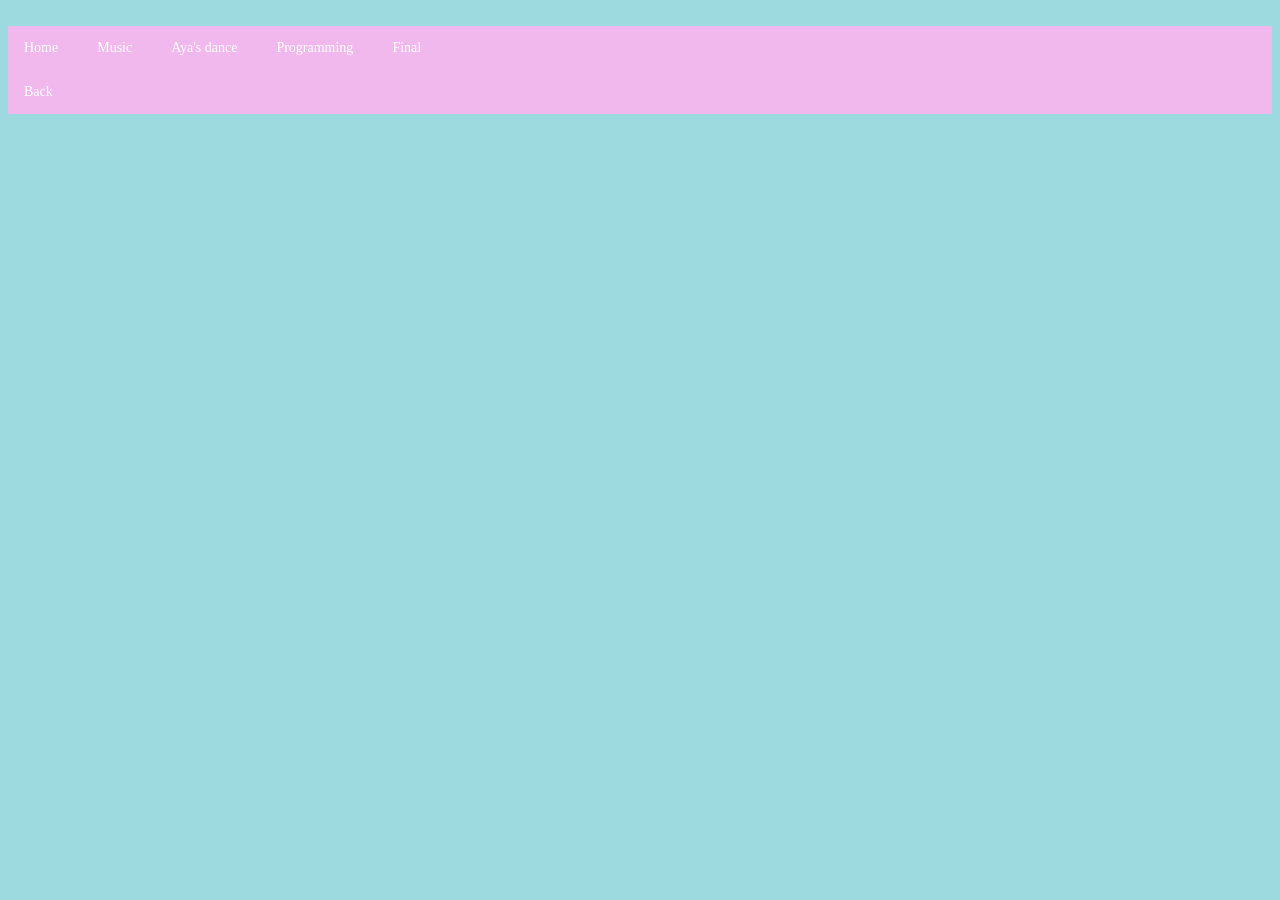
==== final.html @ 8129f106 "Add files via upload" ====
<!DOCTYPE html>
<html>
<head>
	<meta charset="utf-8">
	<meta name="viewport" content="width=device-width, initial-scale=1">
	<title>final</title>
	<link rel="stylesheet" type="text/css" href="styles.css">
</head>
<body>
	</br>

<ul>
	  <li><a href="myaya.html">Home</a></li>
	  <li><a href="audio.html">Music</a></li>
	  <li><a href="animation.html">Aya's dance</a></li>
	  <li><a href="programming.html">Programming</a></li>
	  <li><a href="final.html">Final</a></li>
  </ul>
  <ul>
    <li><a href="index.html">Back</a></li>
</ul>
</body>
</html>
---- styles.css ----
body{background-color: #9DDAE0 ;color: #181693;font-style: normal;font-size:25}
h1{font-family: serif; font-size: 50px; color: white;}
p{font-family: Garamond; font-size: 16px; color: pink; display: block; margin-right:10px ;background-color: white;padding: 10px;}
img{border-width: 6px; border-style: double; border-color: white;}
a{font-family: Garamond;color: darkred; font-size: 12px;}
a:hover{color: blue;}
ul{list-style-type:none; margin: 0;padding: 0;overflow: hidden;background-color: #F1B8EE;}
li{display: inline-block ;margin-right: 3px;}
li a {display: inline-block;color: white; text-align: center;padding: 14px 16px;text-decoration: none;font-size: 14px;}
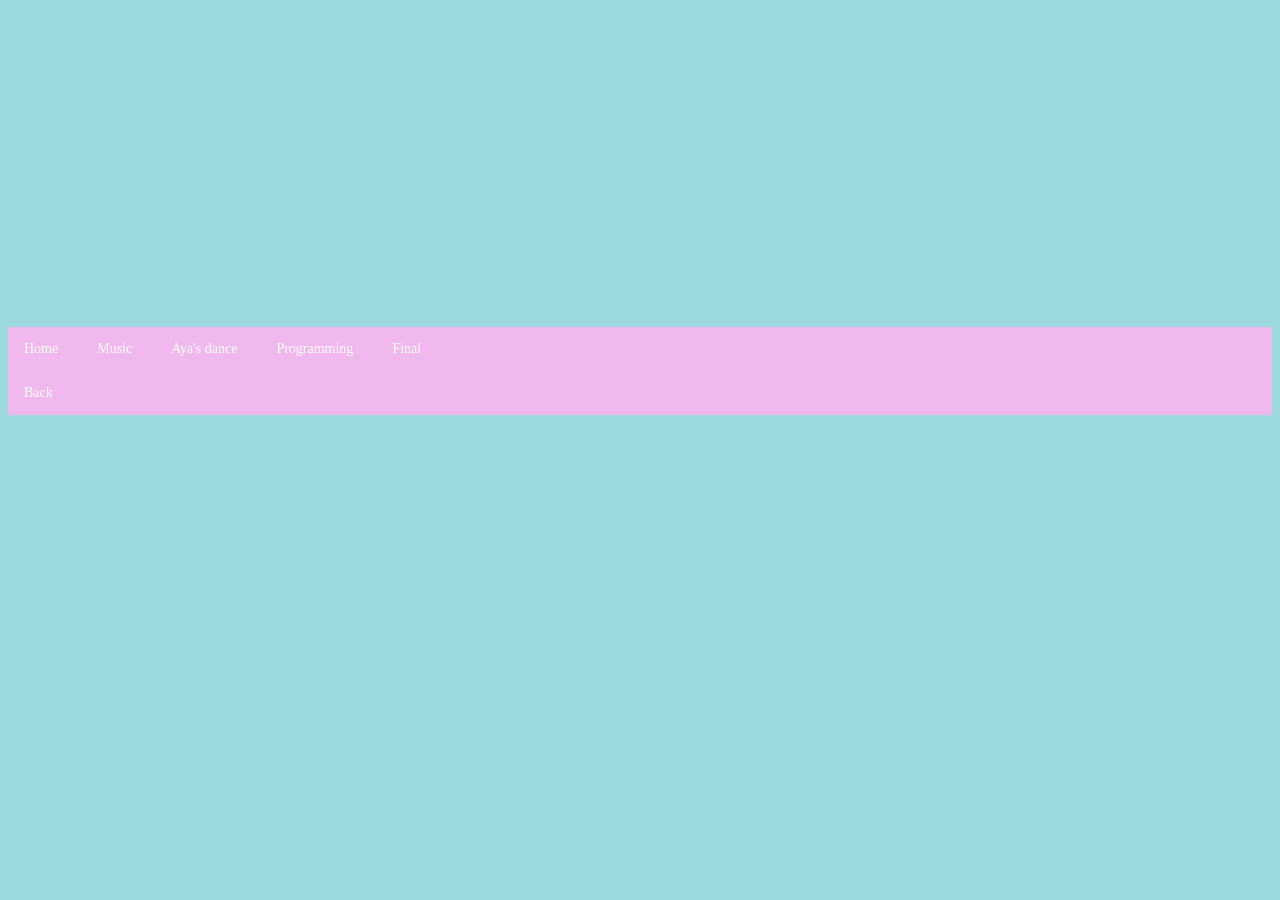
==== commit bd192955: "Update final.html" ====
--- a/final.html
+++ b/final.html
@@ -7,7 +7,7 @@
 	<link rel="stylesheet" type="text/css" href="styles.css">
 </head>
 <body>
-	</br>
+	<iframe width="560" height="315" src="https://www.youtube.com/embed/9JWPINcN3zc?si=PpsY6OKR6QPbTESF" title="YouTube video player" frameborder="0" allow="accelerometer; autoplay; clipboard-write; encrypted-media; gyroscope; picture-in-picture; web-share" allowfullscreen></iframe></br>
 
 <ul>
 	  <li><a href="myaya.html">Home</a></li>
